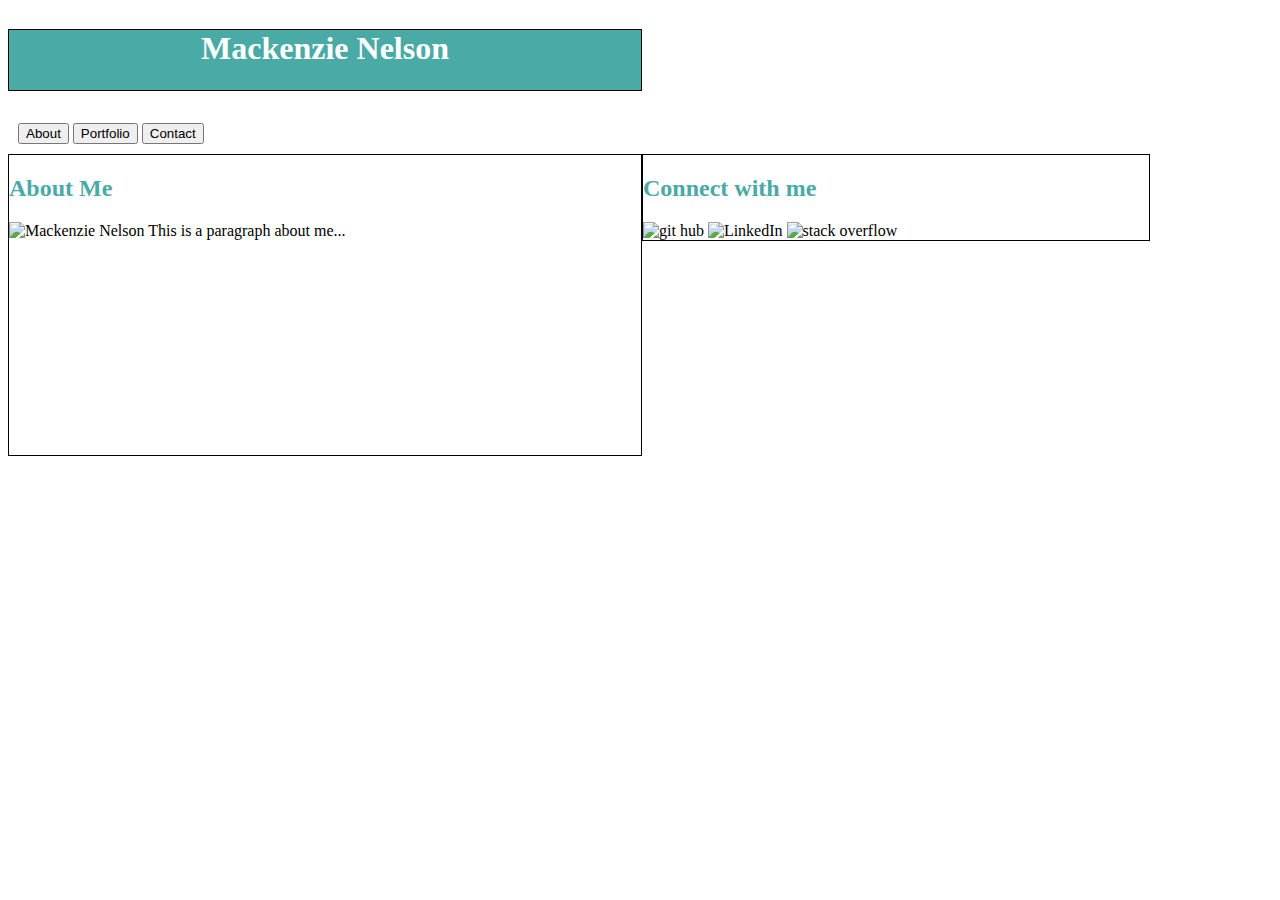
==== index.html @ 96e73846 "updated profile page" ====
<DOCTYPE html>
<html lang="en-us">


<head>
	<title>Mackenzie Nelson</title>
	<link rel="stylesheet" type="text/css" href="assets/css/style.css">
</head>

<body>

	<h1>Mackenzie Nelson</h1>

	<div class=page-list>
	<a href="login.html"><button>About</button></a>
	<a href="login.html"><button>Portfolio</button></a>
	<a href="login.html"><button>Contact</button></a>
		
	</div>

	<div class=bio-box>
		<H2>About Me</H2> 
		<img src='https://media.licdn.com/mpr/mpr/shrinknp_200_200/AAEAAQAAAAAAAAdKAAAAJDJmNzkwZTY1LTQ3NzYtNDBmMy04MzZjLTg5YmYyMTAzYzRhMg.jpg' alt="Mackenzie Nelson"/> 
		<p1>
		This is a paragraph about me...
		</p1>
	</div>

	<div class=connect-box>
		<h2>Connect with me</h2>
		<img src = "" alt="git hub"/>
		<img src = "" alt="LinkedIn"/>
		<img src = "" alt="stack overflow"/>
	</div>

	<div class=footer>

	
	</div>




</body>
</html>
---- assets/css/style.css ----
<style>
	<body>
		background-image: url("concrete-texture.png");

	</body>

	.header{
		height:60px;
		background:white;
		border-color:black;
		border:5px;
	}
	h1{
		color:white;
		background: #4aaaa5;
		width:50%;
		height:60px;
		text-align: center;
		float:left;
		border: 1px solid black;
	}

	.page-list{
		float:left;
		width:50%;
		margin:10px;
	}

	h2{
		color:#4aaaa5;
	}
	


	.bio-box{
		background: white;
		height:300px;
		width:50%;
		float:left;
		border: 1px solid black;
	}

	.connect-box{
		width:40%;
		float: left;
		border: 1px solid black;
	}


	.footer{
		background: #666666;
	}

</style>
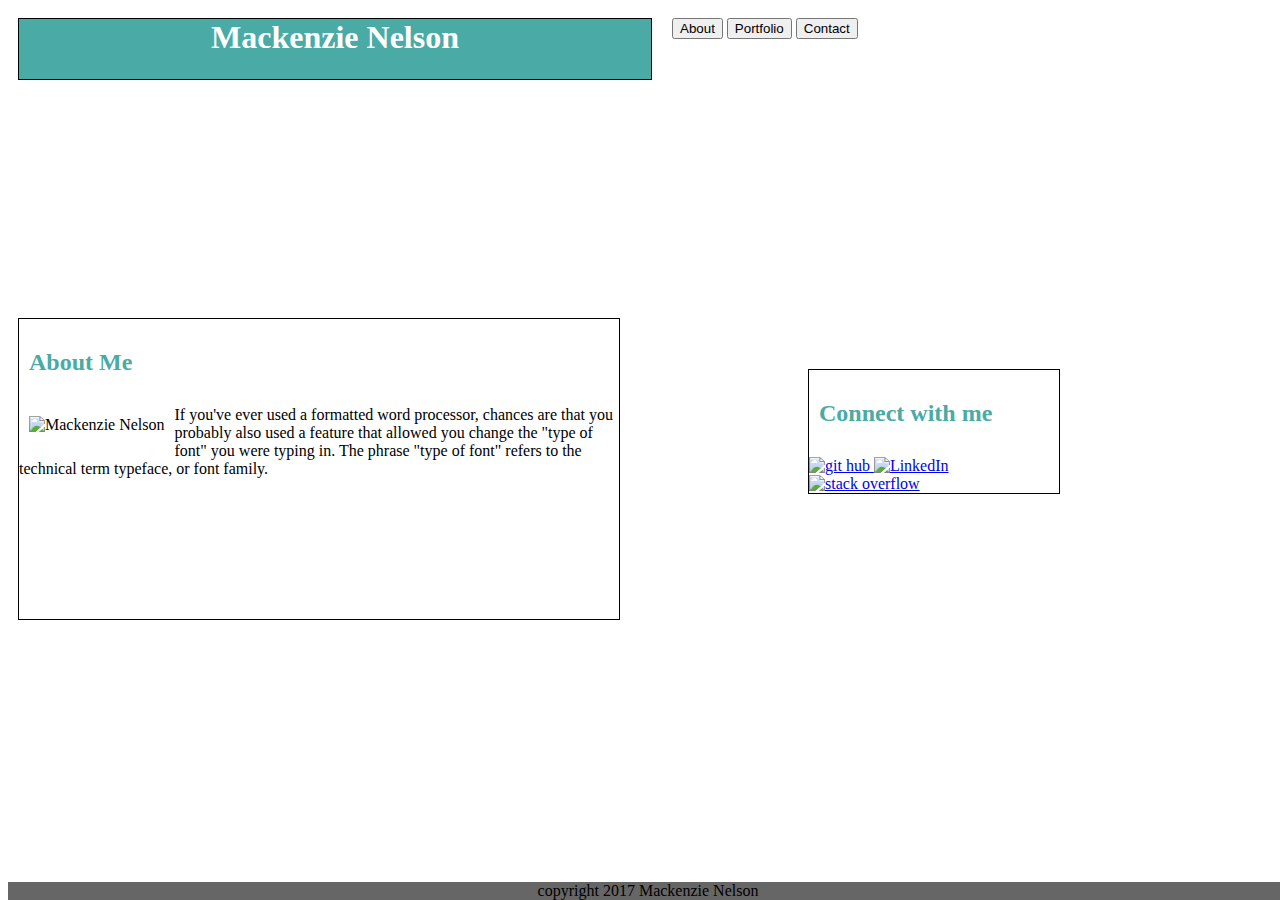
==== commit c211adcb: "Improved css on all pages" ====
--- a/index.html
+++ b/index.html
@@ -1,5 +1,5 @@
 
-<DOCTYPE html>
+<!DOCTYPE html>
 <html lang="en-us">
 
 
@@ -10,37 +10,44 @@
 
 <body>
 
-	<h1>Mackenzie Nelson</h1>
-
+	<div class=header>
+		<h1>Mackenzie Nelson</h1>
+	
 	<div class=page-list>
-	<a href="login.html"><button>About</button></a>
-	<a href="login.html"><button>Portfolio</button></a>
-	<a href="login.html"><button>Contact</button></a>
-		
+		<a href="index.html"><button>About</button></a>
+		<a href="portfolio.html"><button>Portfolio</button></a>
+		<a href="contact.html"><button>Contact</button></a>
 	</div>
-
-	<div class=bio-box>
-		<H2>About Me</H2> 
-		<img src='https://media.licdn.com/mpr/mpr/shrinknp_200_200/AAEAAQAAAAAAAAdKAAAAJDJmNzkwZTY1LTQ3NzYtNDBmMy04MzZjLTg5YmYyMTAzYzRhMg.jpg' alt="Mackenzie Nelson"/> 
-		<p1>
-		This is a paragraph about me...
-		</p1>
 	</div>
-
-	<div class=connect-box>
-		<h2>Connect with me</h2>
-		<img src = "" alt="git hub"/>
-		<img src = "" alt="LinkedIn"/>
-		<img src = "" alt="stack overflow"/>
-	</div>
-
-	<div class=footer>
+	<br>
 
 	
-	</div>
+		<div class=bio-box>
+			<H2>About Me</H2> 
+			<img class=pic src='https://media.licdn.com/mpr/mpr/shrinknp_200_200/AAEAAQAAAAAAAAdKAAAAJDJmNzkwZTY1LTQ3NzYtNDBmMy04MzZjLTg5YmYyMTAzYzRhMg.jpg' alt="Mackenzie Nelson"/> 
+			<p1>
+			If you've ever used a formatted word processor, chances are that you probably also used a feature that allowed you change the "type of font" you were typing in. The phrase "type of font" refers to the technical term typeface, or font family.		</p1>
+		</div>
 
+		<div class=connect-box>
+			<h2>Connect with me</h2>
 
-
-
+			<a href= "https://github.com/mnelson11">
+			<img class=icon src = "http://dandelion.github.io/slides/dandelion-0.10.0/assets/images/logo_github_small.gif" alt="git hub"/>
+			</a>
+			
+			<a href="https://www.linkedin.com/in/nelsonmackenzie/">
+			<img class=icon src = "https://yt3.ggpht.com/-CepHHHB3l1Y/AAAAAAAAAAI/AAAAAAAAAAA/Z8MftqWbEqA/s900-c-k-no-mo-rj-c0xffffff/photo.jpg" alt="LinkedIn"/>
+			</a>
+			
+			<a href="https://stackoverflow.com/users/7965578/mackenzie-nelson">
+			<img class=icon src= "https://cdn.sstatic.net/Sites/stackoverflow/img/apple-touch-icon@2.png?v=73d79a89bded" alt="stack overflow"/>
+			</a>
+		</div>
+	
+		<div class=footer>
+			copyright 2017 Mackenzie Nelson
+		</div>
+	
 </body>
 </html>--- a/assets/css/style.css
+++ b/assets/css/style.css
@@ -1,8 +1,8 @@
-<style>
-	<body>
-		background-image: url("concrete-texture.png");
 
-	</body>
+	body{
+		background: url("https://www.toptal.com/designers/subtlepatterns/patterns/concrete-texture.png");   
+		
+	}	 
 
 	.header{
 		height:60px;
@@ -18,16 +18,25 @@
 		text-align: center;
 		float:left;
 		border: 1px solid black;
+		margin: 10px;
 	}
 
 	.page-list{
 		float:left;
-		width:50%;
+		width:40%;
 		margin:10px;
+		float: left;
+  
+	}
+	.list{
+		list-style-type: none;
+		display: inline;
+		display: block;
 	}
 
 	h2{
 		color:#4aaaa5;
+		padding:10px;
 	}
 	
 
@@ -35,20 +44,90 @@
 	.bio-box{
 		background: white;
 		height:300px;
-		width:50%;
-		float:left;
+		width:600px;
 		border: 1px solid black;
+		margin: 10px;
+		position: absolute;
+    	bottom: 270px;
+    	right: 650px;
+	}
+	.pic{float:left;
+		padding:10px;
+		}
+
+		.portfolio-container{
+		width: 500px;
+		background: white;
+		border:1px solid black;
+		padding: 10px;
+		position: absolute;
+   		right: 750px;
+    	bottom: 25px;
+	}
+	.portfolio-pic{
+		width:200px;
+		padding: 10px
 	}
 
 	.connect-box{
-		width:40%;
+		width:250px;
 		float: left;
 		border: 1px solid black;
+		margin:20px;
+		background: white;
+		position: absolute;
+   		 right: 200px;
+    	bottom: 386px;
 	}
 
+	.icon{width:75px;}
+
+	
 
 	.footer{
 		background: #666666;
+		position:absolute;
+   		bottom:0;
+   		width:100%;
+   		text-align: center;
 	}
 
-</style>+	/* Style inputs with type="text", select elements and textareas */
+	input[type=text], select, textarea {
+	    width: 50%; /* Full width */
+	    padding: 15px; /* Some padding */  
+	    border: 5px solid #ccc; /* Gray border */
+	    border-radius: 4px; /* Rounded borders */
+	    box-sizing: border-box; /* Make sure that padding and width stays in place */
+	    margin-top: 6px; /* Add a top margin */
+	    margin-bottom: 16px; /* Bottom margin */
+	    resize: vertical /* Allow the user to vertically resize the textarea (not horizontally) */
+	}
+
+	/* Style the submit button with a specific background color etc */
+	input[type=submit] {
+	    background-color: #4CAF50;
+	    color: white;
+	    padding: 12px 20px;
+	    border: none;
+	    border-radius: 4px;
+	    cursor: pointer;
+	}
+
+	/* When moving the mouse over the submit button, add a darker green color */
+	input[type=submit]:hover {
+	    background-color: #45a049;
+	}
+
+	/* Add a background color and some padding around the form */
+	.container {
+	    border-radius: 5px;
+	    background-color: white;
+	    padding: 20px;
+	    float:left;
+	    margin: 20px;
+	    position: fixed;
+	    bottom:40px;
+	    border:1px solid black;
+	}
+
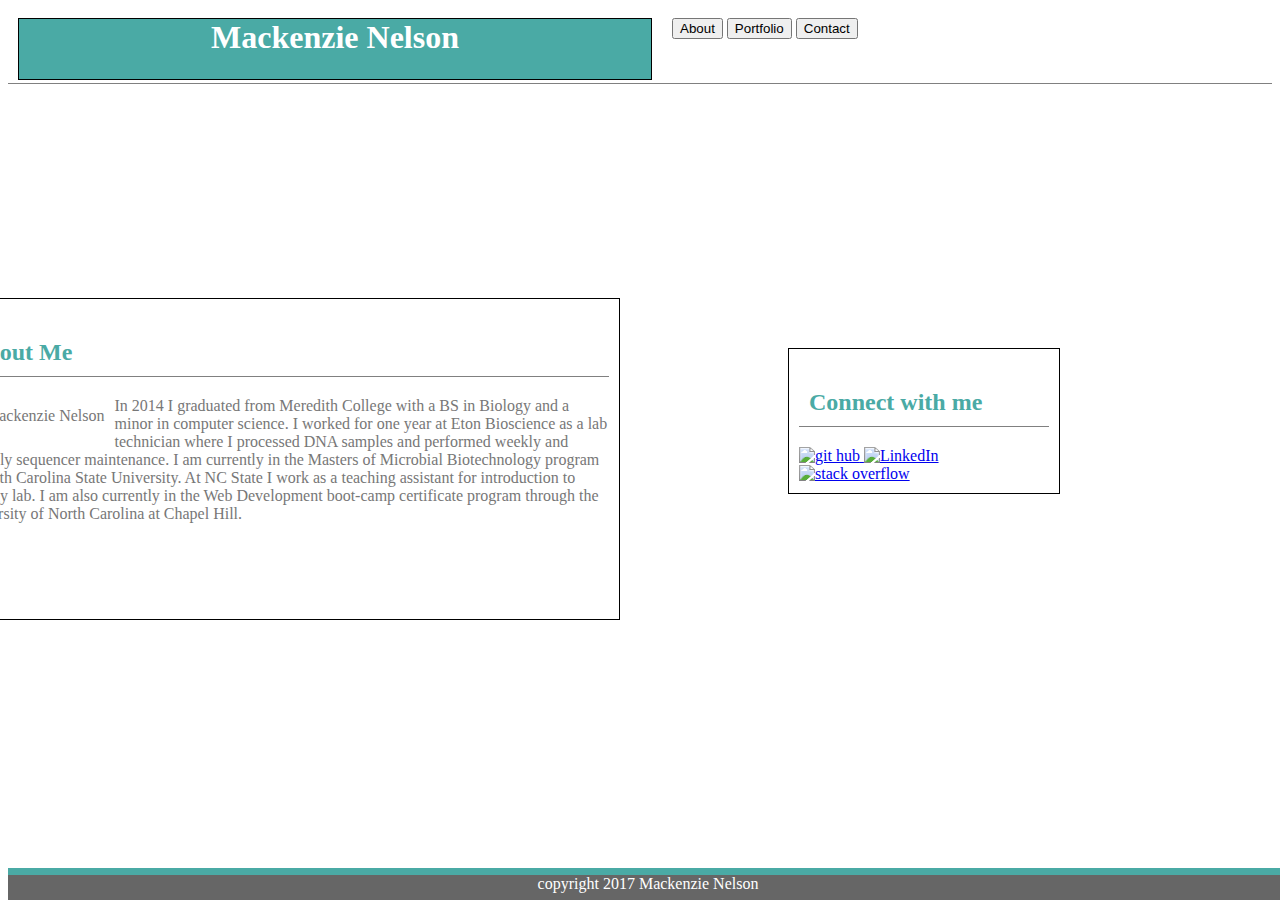
==== commit b1f800d3: "most recent profile, nearly finished" ====
--- a/index.html
+++ b/index.html
@@ -26,7 +26,9 @@
 			<H2>About Me</H2> 
 			<img class=pic src='https://media.licdn.com/mpr/mpr/shrinknp_200_200/AAEAAQAAAAAAAAdKAAAAJDJmNzkwZTY1LTQ3NzYtNDBmMy04MzZjLTg5YmYyMTAzYzRhMg.jpg' alt="Mackenzie Nelson"/> 
 			<p1>
-			If you've ever used a formatted word processor, chances are that you probably also used a feature that allowed you change the "type of font" you were typing in. The phrase "type of font" refers to the technical term typeface, or font family.		</p1>
+			In 2014 I graduated from Meredith College with a BS in Biology and a minor in computer science. I worked for one year at Eton Bioscience as a lab technician where I processed DNA samples and performed weekly and monthly sequencer maintenance. I am currently in the Masters of Microbial Biotechnology program at North Carolina State University. At NC State I work as a teaching assistant for introduction to biology lab. I am also currently in the Web Development boot-camp certificate program through the University of North Carolina at Chapel Hill. 
+	
+			</p1>
 		</div>
 
 		<div class=connect-box>
--- a/assets/css/style.css
+++ b/assets/css/style.css
@@ -1,14 +1,15 @@
 
 	body{
 		background: url("https://www.toptal.com/designers/subtlepatterns/patterns/concrete-texture.png");   
-		
+		color:#777777;
 	}	 
 
 	.header{
-		height:60px;
+		height:75px;
 		background:white;
 		border-color:black;
 		border:5px;
+		border-bottom: 1px solid gray;
 	}
 	h1{
 		color:white;
@@ -37,6 +38,7 @@
 	h2{
 		color:#4aaaa5;
 		padding:10px;
+		border-bottom: 1px solid gray;
 	}
 	
 
@@ -44,18 +46,19 @@
 	.bio-box{
 		background: white;
 		height:300px;
-		width:600px;
+		width:650px;
 		border: 1px solid black;
 		margin: 10px;
 		position: absolute;
     	bottom: 270px;
     	right: 650px;
+    	padding:10px;
 	}
 	.pic{float:left;
 		padding:10px;
 		}
 
-		.portfolio-container{
+	.portfolio-container{
 		width: 500px;
 		background: white;
 		border:1px solid black;
@@ -76,8 +79,9 @@
 		margin:20px;
 		background: white;
 		position: absolute;
-   		 right: 200px;
+   		right: 200px;
     	bottom: 386px;
+    	padding: 10px
 	}
 
 	.icon{width:75px;}
@@ -90,6 +94,10 @@
    		bottom:0;
    		width:100%;
    		text-align: center;
+   		height:25px;
+   		border-top:7px solid #4aaaa5;
+   		color:white;
+
 	}
 
 	/* Style inputs with type="text", select elements and textareas */
